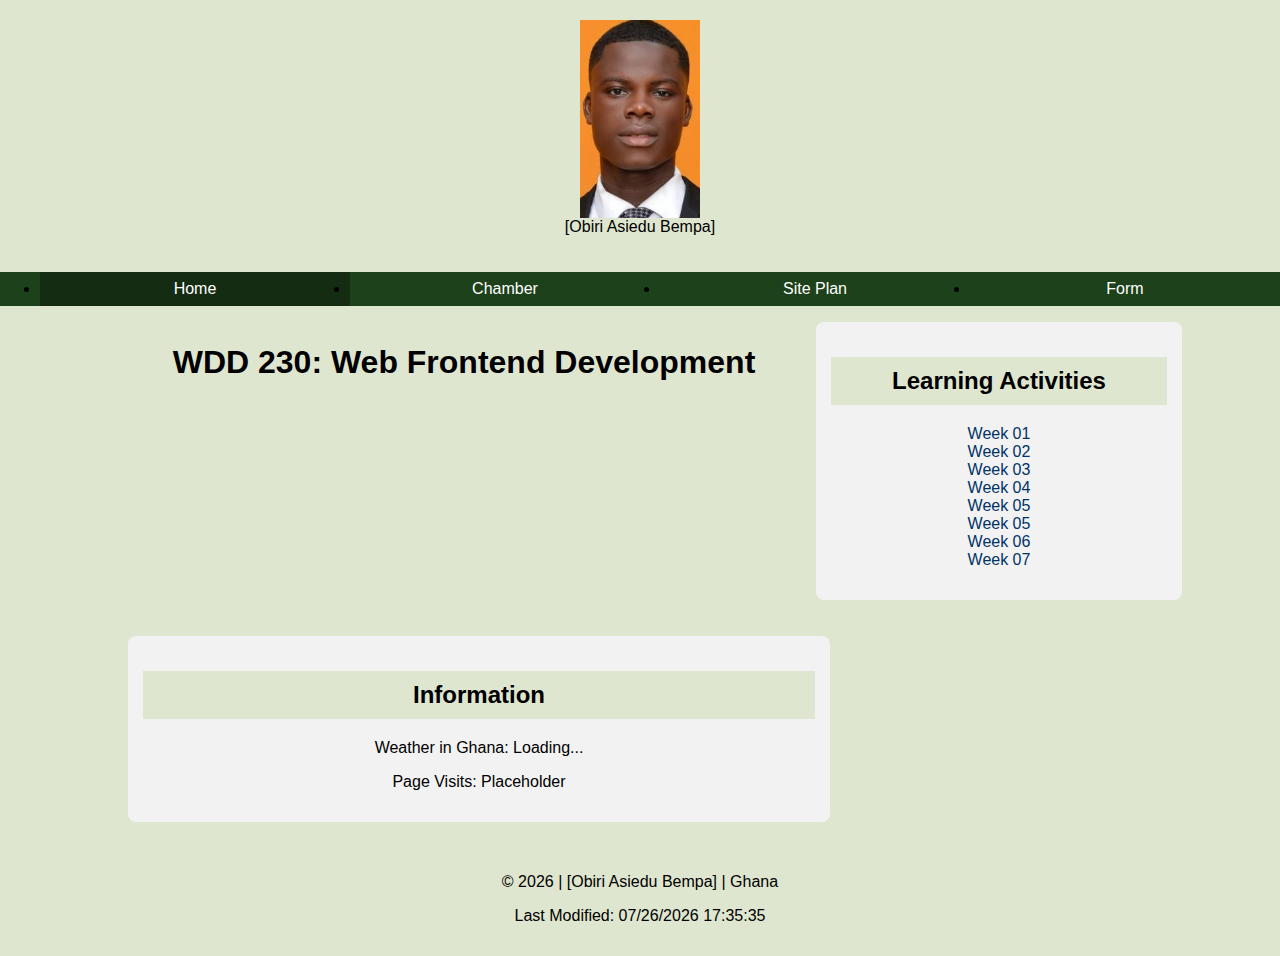
==== index.html @ 4c970bd5 "update added" ====
<!DOCTYPE html>
<html lang="en">
<head>
    <meta charset="utf-8">
    <meta name="viewport" content="width=device-width, initial-scale=1.0">
    <meta name="description" content="WDD 230 - Web Frontend Development | [Your Name] | Course Assignment Portal">
    <meta name="author" content="[Your Name]">
    <title>[Obiri Asiedu Bempa] - WDD 230 - Web Frontend Development</title>
    <link rel="preconnect" href="https://fonts.googleapis.com">
    <link rel="preconnect" href="https://fonts.gstatic.com" crossorigin>
    <link href="https://fonts.googleapis.com/css2?family=Roboto:ital,wght@0,100;0,300;0,400;0,500;0,700;0,900;1,100;1,300;1,400;1,500;1,700;1,900&display=swap" rel="stylesheet">
    <link rel="stylesheet" href="styles/base.css">
    <link rel="stylesheet" href="styles/larger.css">
  </head>
  <body>
    <header>
      <img src="images/profile.jpg" alt="Obiri Asiedu Bempa" width = "182" height="301" >
      <span>[Obiri Asiedu Bempa]</span>
    </header>
  
    <nav>
      <ul>
        <li><a href="index.html" class="active">Home</a></li>
        <li><a href="#">Chamber</a></li>
        <li><a href="#">Site Plan</a></li>
        <li><a href="#">Form</a></li>
      </ul>
    </nav>
  
    <main>
      <h1>WDD 230: Web Frontend Development</h1>
  
      <section class="card">
        <h2>Learning Activities</h2>
        <ul>
          <li><a href="#">Week 01</a></li>
          <li><a href="#">Week 02</a></li>
          <li><a href="#">Week 03</a></li>
          <li><a href="#">Week 04</a></li>
          <li><a href="#">Week 05</a></li>
          <li><a href="#">Week 05</a></li>
          <li><a href="#">Week 06</a></li>
          <li><a href="#">Week 07</a></li>
        </ul>
      </section>
  
      <section class="card">
        <h2>Information</h2>
        <p>Weather in Ghana: <span id="weather">Loading...</span></p>
        <p>Page Visits: Placeholder</p>
      </section>
    </main>
  
    <footer>
      <p>&copy; <span id="year"></span> | [Obiri Asiedu Bempa] |  Ghana </p>
      <p id="lastModified"></p>
    </footer>
  
    <script src="scripts/getDates.js"></script>
  </body>
---- styles/base.css ----
/* General Styles */
body {
    font-family: Arial, sans-serif;
    background-color: #dfe6cf;
    margin: 0;
    padding: 0;
}

/* Header Styles */
header {
    text-align: center;
    padding: 20px;
    background-color: #dfe6cf;
}

header img {
    display: block;
    margin: 0 auto;
    width: 120px;
    height: auto;
}

header h1 {
    font-size: 1.8rem;
    font-weight: bold;
    margin-top: 10px;
}

/* Navigation */
nav {
    background-color: #1d411a;
    
}

nav a {
    color: white;
    text-decoration: none;
    padding: .5rem;
    display: block;
    text-align: center;
    
}

nav a:hover {
    background-color: rgba(255, 255, 255, 0.2);
    
}

nav .active{
    background-color: rgba(0, 0, 0, 0.3);
}

/* Main Section */
main {
    max-width: 900px;
    margin: 20px auto;
    text-align: center;
}

.card {
    background-color: #f2f2f2;
    padding: 15px;
    border-radius: 8px;
    margin-bottom: 20px;
}

.card h2 {
    background-color: #dfe6cf;
    padding: 10px;
    font-size: 1.5rem;
    font-weight: bold;
}

.card ul {
    list-style-type: none;
    padding: 0;
}

.card ul li a {
    text-decoration: none;
    color: #003366;
}

/* Footer */
footer {
    text-align: center;
    background-color: #dfe6cf;
    padding: 15px;
    font-size: 1rem;
}
---- styles/larger.css ----
@media (min-width: 640px) {
    nav ul {
      display: flex;
      justify-content: center;
    }

    nav ul li{
        flex: 1 1 100%;
    }
  
    main {
      display: grid;
      grid-template-columns: 2fr 1fr;
      gap: 1rem;
      max-width: 1024px;
      margin: auto;
    }
  
    .card {
      width: 100%;
    }
  }
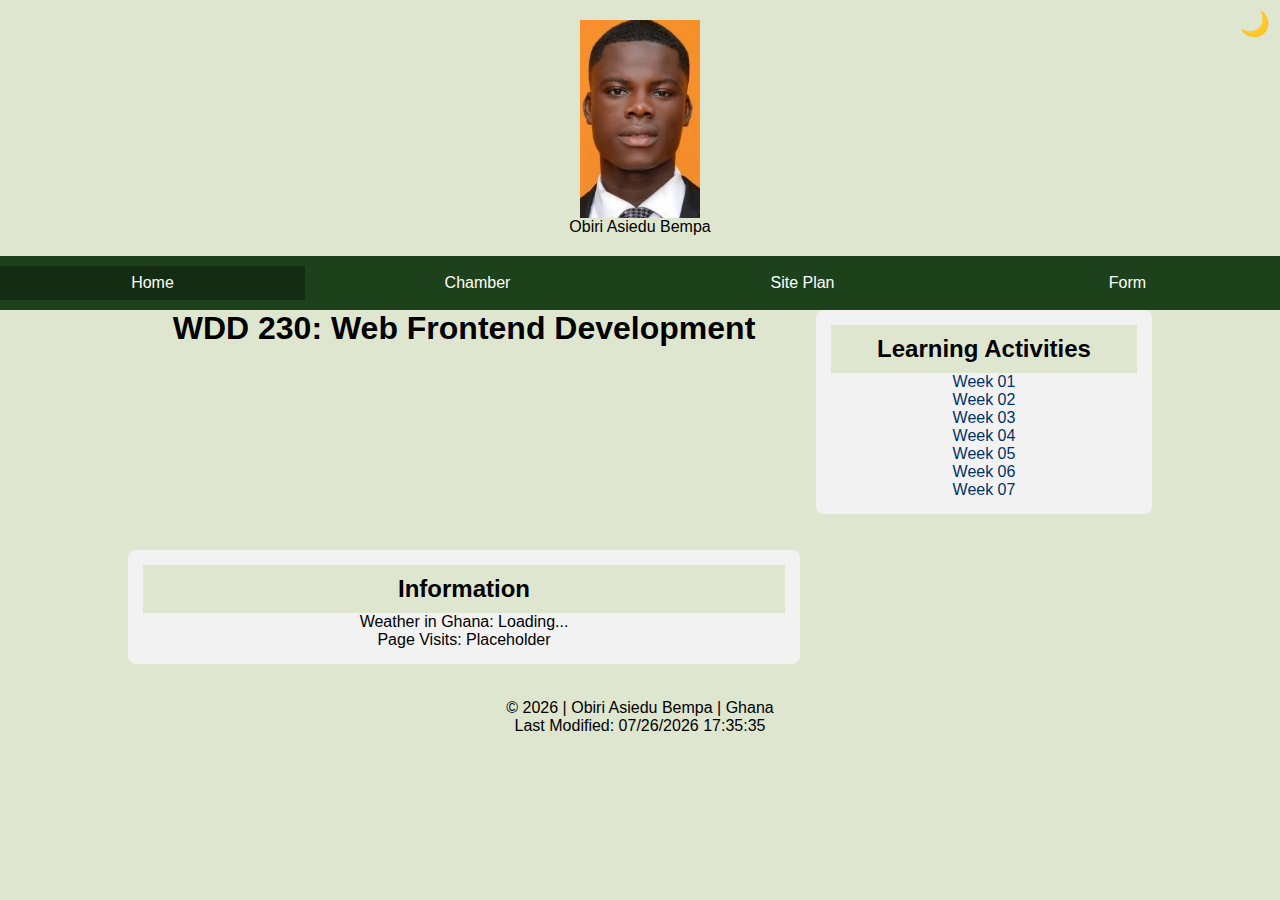
==== commit 25d8b767: "added an update" ====
--- a/index.html
+++ b/index.html
@@ -3,58 +3,66 @@
 <head>
     <meta charset="utf-8">
     <meta name="viewport" content="width=device-width, initial-scale=1.0">
-    <meta name="description" content="WDD 230 - Web Frontend Development | [Your Name] | Course Assignment Portal">
-    <meta name="author" content="[Your Name]">
-    <title>[Obiri Asiedu Bempa] - WDD 230 - Web Frontend Development</title>
+    <meta name="description" content="WDD 230 - Web Frontend Development | Obiri Asiedu Bempa | Course Assignment Portal">
+    <meta name="author" content="Obiri Asiedu Bempa">
+    <title>Obiri Asiedu Bempa - WDD 230 - Web Frontend Development</title>
+    
+    <!-- Custom Normalization -->
+    <link rel="stylesheet" href="styles/normalize.css">
+    
     <link rel="preconnect" href="https://fonts.googleapis.com">
     <link rel="preconnect" href="https://fonts.gstatic.com" crossorigin>
-    <link href="https://fonts.googleapis.com/css2?family=Roboto:ital,wght@0,100;0,300;0,400;0,500;0,700;0,900;1,100;1,300;1,400;1,500;1,700;1,900&display=swap" rel="stylesheet">
+    <link href="https://fonts.googleapis.com/css2?family=Roboto:wght@300;400;700&display=swap" rel="stylesheet">
+    
     <link rel="stylesheet" href="styles/base.css">
     <link rel="stylesheet" href="styles/larger.css">
-  </head>
-  <body>
+</head>
+<body>
     <header>
-      <img src="images/profile.jpg" alt="Obiri Asiedu Bempa" width = "182" height="301" >
-      <span>[Obiri Asiedu Bempa]</span>
+        <button id="darkModeToggle">🌙</button> <!-- Dark Mode Button -->
+        <img src="images/profile.jpg" alt="Obiri Asiedu Bempa" width="182" height="301">
+        <span>Obiri Asiedu Bempa</span>
     </header>
-  
+
     <nav>
-      <ul>
-        <li><a href="index.html" class="active">Home</a></li>
-        <li><a href="#">Chamber</a></li>
-        <li><a href="#">Site Plan</a></li>
-        <li><a href="#">Form</a></li>
-      </ul>
+        <button id="menuButton">☰</button> <!-- Hamburger Button -->
+        <ul id="menu">
+            <li><a href="index.html" class="active">Home</a></li>
+            <li><a href="#">Chamber</a></li>
+            <li><a href="#">Site Plan</a></li>
+            <li><a href="#">Form</a></li>
+        </ul>
     </nav>
-  
+
     <main>
-      <h1>WDD 230: Web Frontend Development</h1>
-  
-      <section class="card">
-        <h2>Learning Activities</h2>
-        <ul>
-          <li><a href="#">Week 01</a></li>
-          <li><a href="#">Week 02</a></li>
-          <li><a href="#">Week 03</a></li>
-          <li><a href="#">Week 04</a></li>
-          <li><a href="#">Week 05</a></li>
-          <li><a href="#">Week 05</a></li>
-          <li><a href="#">Week 06</a></li>
-          <li><a href="#">Week 07</a></li>
-        </ul>
-      </section>
-  
-      <section class="card">
-        <h2>Information</h2>
-        <p>Weather in Ghana: <span id="weather">Loading...</span></p>
-        <p>Page Visits: Placeholder</p>
-      </section>
+        <h1>WDD 230: Web Frontend Development</h1>
+
+        <section class="card">
+            <h2>Learning Activities</h2>
+            <ul>
+                <li><a href="#">Week 01</a></li>
+                <li><a href="#">Week 02</a></li>
+                <li><a href="#">Week 03</a></li>
+                <li><a href="#">Week 04</a></li>
+                <li><a href="#">Week 05</a></li>
+                <li><a href="#">Week 06</a></li>
+                <li><a href="#">Week 07</a></li>
+            </ul>
+        </section>
+
+        <section class="card">
+            <h2>Information</h2>
+            <p>Weather in Ghana: <span id="weather">Loading...</span></p>
+            <p>Page Visits: Placeholder</p>
+        </section>
     </main>
-  
+
     <footer>
-      <p>&copy; <span id="year"></span> | [Obiri Asiedu Bempa] |  Ghana </p>
-      <p id="lastModified"></p>
+        <p>&copy; <span id="year"></span> | Obiri Asiedu Bempa | Ghana</p>
+        <p id="lastModified"></p>
     </footer>
-  
+
     <script src="scripts/getDates.js"></script>
-  </body>
+    <script src="scripts/main.js"></script> <!-- JavaScript for menu & dark mode -->
+</body>
+</html>
--- a/styles/base.css
+++ b/styles/base.css
@@ -1,16 +1,41 @@
 /* General Styles */
+* {
+    margin: 0;
+    padding: 0;
+    box-sizing: border-box;
+}
+
 body {
     font-family: Arial, sans-serif;
-    background-color: #dfe6cf;
-    margin: 0;
-    padding: 0;
+    background-color: var(--bg-color);
+    color: var(--text-color);
+}
+
+/* Light Mode Variables */
+:root {
+    --bg-color: #dfe6cf;
+    --text-color: #000;
+    --card-bg: #f2f2f2;
+    --nav-bg: #1d411a;
+    --nav-hover: rgba(255, 255, 255, 0.2);
+    --card-header-bg: #dfe6cf;
+}
+
+/* Dark Mode Variables */
+.dark-mode {
+    --bg-color: #121212;
+    --text-color: #fff;
+    --card-bg: #333;
+    --nav-bg: #0d2510;
+    --nav-hover: rgba(255, 255, 255, 0.1);
+    --card-header-bg: #222;
 }
 
 /* Header Styles */
 header {
     text-align: center;
     padding: 20px;
-    background-color: #dfe6cf;
+    background-color: var(--bg-color);
 }
 
 header img {
@@ -26,10 +51,29 @@
     margin-top: 10px;
 }
 
+/* Dark Mode Toggle Button */
+#darkModeToggle {
+    position: absolute;
+    top: 10px;
+    right: 10px;
+    background: none;
+    border: none;
+    font-size: 1.5rem;
+    cursor: pointer;
+}
+
 /* Navigation */
 nav {
-    background-color: #1d411a;
-    
+    background-color: var(--nav-bg);
+    position: relative;
+}
+
+nav ul {
+    list-style-type: none;
+    display: flex;
+    justify-content: center;
+    gap: 20px;
+    padding: 10px 0;
 }
 
 nav a {
@@ -38,16 +82,49 @@
     padding: .5rem;
     display: block;
     text-align: center;
-    
 }
 
 nav a:hover {
-    background-color: rgba(255, 255, 255, 0.2);
-    
+    background-color: var(--nav-hover);
 }
 
-nav .active{
+nav .active {
     background-color: rgba(0, 0, 0, 0.3);
+}
+
+/* Hamburger Menu Button */
+#menuButton {
+    display: none;
+    font-size: 2rem;
+    background: none;
+    border: none;
+    color: white;
+    cursor: pointer;
+    position: absolute;
+    top: 10px;
+    left: 10px;
+}
+
+/* Mobile Styles */
+@media (max-width: 768px) {
+    #menuButton {
+        display: block;
+    }
+
+    nav ul {
+        display: none;
+        flex-direction: column;
+        background: var(--nav-bg);
+        padding: 10px;
+        position: absolute;
+        top: 50px;
+        left: 0;
+        width: 100%;
+    }
+
+    nav ul.show {
+        display: flex;
+    }
 }
 
 /* Main Section */
@@ -58,14 +135,14 @@
 }
 
 .card {
-    background-color: #f2f2f2;
+    background-color: var(--card-bg);
     padding: 15px;
     border-radius: 8px;
     margin-bottom: 20px;
 }
 
 .card h2 {
-    background-color: #dfe6cf;
+    background-color: var(--card-header-bg);
     padding: 10px;
     font-size: 1.5rem;
     font-weight: bold;
@@ -84,7 +161,7 @@
 /* Footer */
 footer {
     text-align: center;
-    background-color: #dfe6cf;
+    background-color: var(--bg-color);
     padding: 15px;
     font-size: 1rem;
-}+}
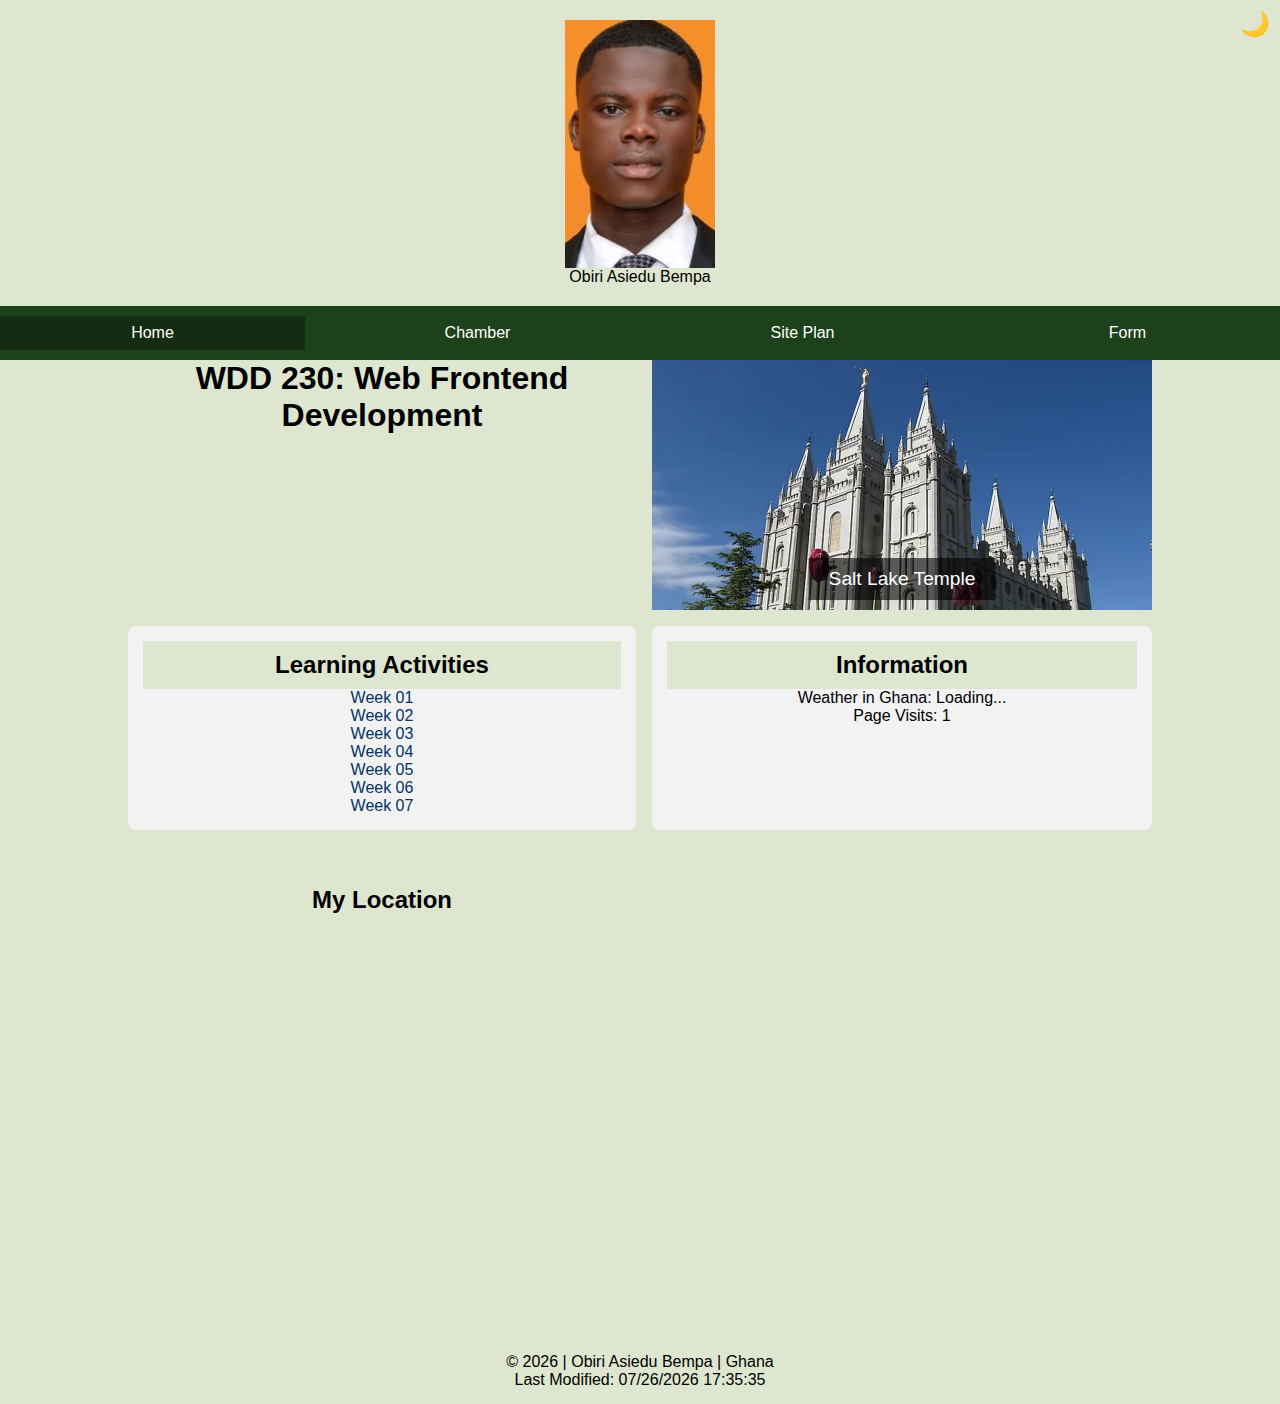
==== commit b63b3b34: "Added text" ====
--- a/index.html
+++ b/index.html
@@ -6,8 +6,16 @@
     <meta name="description" content="WDD 230 - Web Frontend Development | Obiri Asiedu Bempa | Course Assignment Portal">
     <meta name="author" content="Obiri Asiedu Bempa">
     <title>Obiri Asiedu Bempa - WDD 230 - Web Frontend Development</title>
+
+    <meta property="og:title" content="Obiri Asiedu Bempa - WDD 230 - Web Frontend Development">
+    <meta property="og:type" content="website">
+    <meta property="og:image" content="https://example.com/images/profile.jpg">
+    <meta property="og:url" content="https://obiriasiedu5@gmail.com/">
     
-    <!-- Custom Normalization -->
+
+    <link href="/images/favicon.ico" rel="icon" type="image/x-icon">
+
+
     <link rel="stylesheet" href="styles/normalize.css">
     
     <link rel="preconnect" href="https://fonts.googleapis.com">
@@ -37,6 +45,15 @@
     <main>
         <h1>WDD 230: Web Frontend Development</h1>
 
+        <section class="hero">
+            <picture>
+                <source srcset="images/hero-small.webp" media="(max-width: 400px)">
+                <source srcset="images/hero-medium.webp" media="(min-width: 960px)">
+                <img src="images/hero-large.webp" alt="Salt Lake Temple" width ="500" height="250">
+            </picture>
+            <div class="overlay">Salt Lake Temple</div>
+        </section>
+
         <section class="card">
             <h2>Learning Activities</h2>
             <ul>
@@ -53,7 +70,19 @@
         <section class="card">
             <h2>Information</h2>
             <p>Weather in Ghana: <span id="weather">Loading...</span></p>
-            <p>Page Visits: Placeholder</p>
+            <p>Page Visits: <span id="visit-counter">0</span></p>
+        </section>
+
+       <!-- Google Map Embed -->
+       <section class="map-container">
+        <h2>My Location</h2>
+        <iframe 
+            src="https://www.google.com/maps/embed?pb=!1m18!1m12!1m3!1d127066.75982425536!2d-0.26213233764548843!3d5.591202954146065!2m3!1f0!2f0!3f0!3m2!1i1024!2i768!4f13.1!3m3!1m2!1s0xfdf9084b2b7a773%3A0xbed14ed8650e2dd3!2sAccra!5e0!3m2!1sen!2sgh!4v1742477957700!5m2!1sen!2sgh" 
+            style="border:0; width: 100%; height: 400px; max-width: 800px;"
+            allowfullscreen 
+            loading="lazy"
+            referrerpolicy="no-referrer-when-downgrade">
+        </iframe>
         </section>
     </main>
 
@@ -64,5 +93,6 @@
 
     <script src="scripts/getDates.js"></script>
     <script src="scripts/main.js"></script> <!-- JavaScript for menu & dark mode -->
+    <script src="scripts/visitCounter.js"></script> <!-- Visit Counter -->
 </body>
 </html>
--- a/styles/base.css
+++ b/styles/base.css
@@ -36,12 +36,13 @@
     text-align: center;
     padding: 20px;
     background-color: var(--bg-color);
+    position: relative;
 }
 
 header img {
-    display: block;
+    display: flex;
     margin: 0 auto;
-    width: 120px;
+    width: 150px;
     height: auto;
 }
 
@@ -105,28 +106,6 @@
     left: 10px;
 }
 
-/* Mobile Styles */
-@media (max-width: 768px) {
-    #menuButton {
-        display: block;
-    }
-
-    nav ul {
-        display: none;
-        flex-direction: column;
-        background: var(--nav-bg);
-        padding: 10px;
-        position: absolute;
-        top: 50px;
-        left: 0;
-        width: 100%;
-    }
-
-    nav ul.show {
-        display: flex;
-    }
-}
-
 /* Main Section */
 main {
     max-width: 900px;
@@ -158,6 +137,42 @@
     color: #003366;
 }
 
+/* Hero Image Section */
+.hero {
+    position: relative;
+    text-align: center;
+}
+
+.hero picture img {
+    width: 500;
+    height: 250;
+    display: block;
+}
+
+.overlay {
+    position: absolute;
+    bottom: 10px;
+    left: 50%;
+    transform: translateX(-50%);
+    background: rgba(0, 0, 0, 0.6);
+    color: white;
+    padding: 10px 20px;
+    font-size: 1.2rem;
+    white-space: nowrap;
+}
+
+/* Google Map Section */
+.map-container {
+    margin: 20px 0;
+    text-align: center;
+}
+
+.map-container iframe {
+    width: 80%;
+    height: 400px;
+    border: 0;
+}
+
 /* Footer */
 footer {
     text-align: center;
--- a/styles/larger.css
+++ b/styles/larger.css
@@ -1,22 +1,43 @@
+@media (max-width: 768px) {
+  #menuButton {
+      display: block;
+  }
+
+  nav ul {
+      display: none;
+      flex-direction: column;
+      background: var(--nav-bg);
+      padding: 10px;
+      position: absolute;
+      top: 50px;
+      left: 0;
+      width: 100%;
+  }
+
+  nav ul.show {
+      display: flex;
+  }
+}
+
 @media (min-width: 640px) {
-    nav ul {
+  nav ul {
       display: flex;
       justify-content: center;
-    }
+  }
 
-    nav ul li{
-        flex: 1 1 100%;
-    }
-  
-    main {
+  nav ul li {
+      flex: 1 1 100%;
+  }
+
+  main {
       display: grid;
       grid-template-columns: 2fr 1fr;
       gap: 1rem;
       max-width: 1024px;
       margin: auto;
-    }
-  
-    .card {
+  }
+
+  .card {
       width: 100%;
-    }
-  }+  }
+}
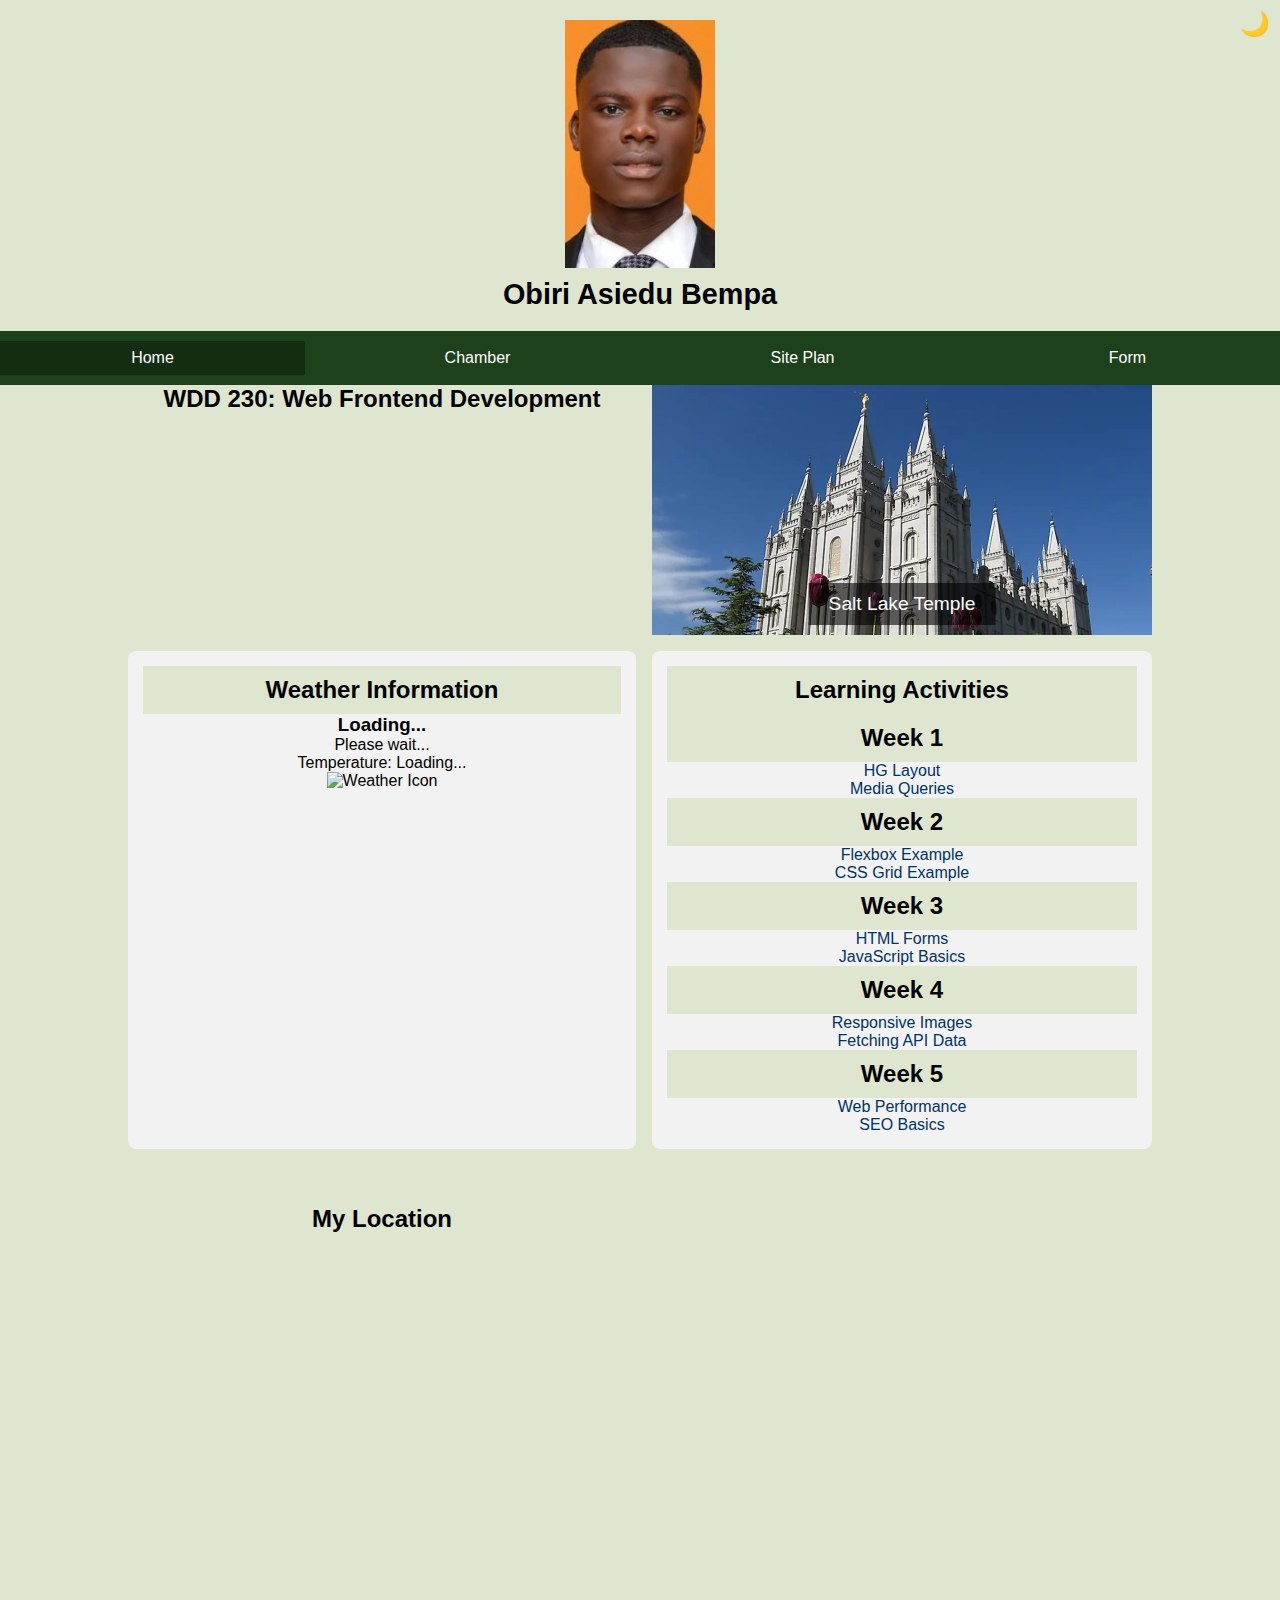
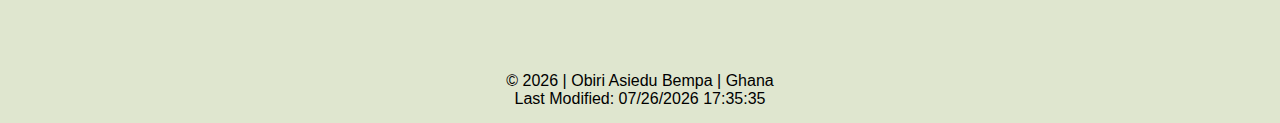
==== commit d553ffc8: "Text added" ====
--- a/index.html
+++ b/index.html
@@ -7,33 +7,34 @@
     <meta name="author" content="Obiri Asiedu Bempa">
     <title>Obiri Asiedu Bempa - WDD 230 - Web Frontend Development</title>
 
+    <!-- Open Graph Meta Tags -->
     <meta property="og:title" content="Obiri Asiedu Bempa - WDD 230 - Web Frontend Development">
     <meta property="og:type" content="website">
-    <meta property="og:image" content="https://example.com/images/profile.jpg">
-    <meta property="og:url" content="https://obiriasiedu5@gmail.com/">
+    <meta property="og:image" content="images/profile.jpg">
+    <meta property="og:url" content="https://yourgithubusername.github.io/wdd230/">
     
-
-    <link href="/images/favicon.ico" rel="icon" type="image/x-icon">
-
-
-    <link rel="stylesheet" href="styles/normalize.css">
+    <!-- Favicon -->
+    <link rel="icon" href="images/favicon.ico" type="image/x-icon">
     
+    <!-- Fonts -->
     <link rel="preconnect" href="https://fonts.googleapis.com">
     <link rel="preconnect" href="https://fonts.gstatic.com" crossorigin>
     <link href="https://fonts.googleapis.com/css2?family=Roboto:wght@300;400;700&display=swap" rel="stylesheet">
     
+    <!-- Stylesheets -->
+    <link rel="stylesheet" href="styles/normalize.css">
     <link rel="stylesheet" href="styles/base.css">
     <link rel="stylesheet" href="styles/larger.css">
 </head>
 <body>
     <header>
-        <button id="darkModeToggle">🌙</button> <!-- Dark Mode Button -->
+        <button id="darkModeToggle" aria-label="Toggle Dark Mode">🌙</button>
         <img src="images/profile.jpg" alt="Obiri Asiedu Bempa" width="182" height="301">
-        <span>Obiri Asiedu Bempa</span>
+        <h1>Obiri Asiedu Bempa</h1>
     </header>
 
     <nav>
-        <button id="menuButton">☰</button> <!-- Hamburger Button -->
+        <button id="menuButton" aria-label="Toggle Menu">☰</button>
         <ul id="menu">
             <li><a href="index.html" class="active">Home</a></li>
             <li><a href="#">Chamber</a></li>
@@ -43,46 +44,45 @@
     </nav>
 
     <main>
-        <h1>WDD 230: Web Frontend Development</h1>
+        <h2>WDD 230: Web Frontend Development</h2>
 
-        <section class="hero">
+        
+        <div class="hero">
             <picture>
                 <source srcset="images/hero-small.webp" media="(max-width: 400px)">
                 <source srcset="images/hero-medium.webp" media="(min-width: 960px)">
-                <img src="images/hero-large.webp" alt="Salt Lake Temple" width ="500" height="250">
+                <img src="images/hero-large.webp" alt="Salt Lake Temple" width="500" height="250">
             </picture>
             <div class="overlay">Salt Lake Temple</div>
+        </div>
+
+
+        <section class="card">
+            <h2>Weather Information</h2>
+            <div>
+                <h3 id="town">Loading...</h3>
+                <p id="description">Please wait...</p>
+                <p id="temperature">Temperature: Loading...</p>
+                <img id="graphic" alt="Weather Icon" width="50" height="50">
+            </div>
         </section>
+
 
         <section class="card">
             <h2>Learning Activities</h2>
-            <ul>
-                <li><a href="#">Week 01</a></li>
-                <li><a href="#">Week 02</a></li>
-                <li><a href="#">Week 03</a></li>
-                <li><a href="#">Week 04</a></li>
-                <li><a href="#">Week 05</a></li>
-                <li><a href="#">Week 06</a></li>
-                <li><a href="#">Week 07</a></li>
-            </ul>
+            <ul id="activity-links"></ul>
         </section>
 
-        <section class="card">
-            <h2>Information</h2>
-            <p>Weather in Ghana: <span id="weather">Loading...</span></p>
-            <p>Page Visits: <span id="visit-counter">0</span></p>
-        </section>
-
-       <!-- Google Map Embed -->
-       <section class="map-container">
-        <h2>My Location</h2>
-        <iframe 
-            src="https://www.google.com/maps/embed?pb=!1m18!1m12!1m3!1d127066.75982425536!2d-0.26213233764548843!3d5.591202954146065!2m3!1f0!2f0!3f0!3m2!1i1024!2i768!4f13.1!3m3!1m2!1s0xfdf9084b2b7a773%3A0xbed14ed8650e2dd3!2sAccra!5e0!3m2!1sen!2sgh!4v1742477957700!5m2!1sen!2sgh" 
-            style="border:0; width: 100%; height: 400px; max-width: 800px;"
-            allowfullscreen 
-            loading="lazy"
-            referrerpolicy="no-referrer-when-downgrade">
-        </iframe>
+        <!-- Google Map Embed -->
+        <section class="map-container">
+            <h2>My Location</h2>
+            <iframe 
+                src="https://www.google.com/maps/embed?pb=!1m18!1m12!1m3!1d127066.75982425536!2d-0.26213233764548843!3d5.591202954146065!2m3!1f0!2f0!3f0!3m2!1i1024!2i768!4f13.1!3m3!1m2!1s0xfdf9084b2b7a773%3A0xbed14ed8650e2dd3!2sAccra!5e0!3m2!1sen!2sgh!4v1742477957700!5m2!1sen!2sgh" 
+                style="border:0; width: 100%; height: 400px; max-width: 800px;"
+                allowfullscreen 
+                loading="lazy"
+                referrerpolicy="no-referrer-when-downgrade">
+            </iframe>
         </section>
     </main>
 
@@ -91,8 +91,11 @@
         <p id="lastModified"></p>
     </footer>
 
+    <!-- JavaScript Files -->
     <script src="scripts/getDates.js"></script>
-    <script src="scripts/main.js"></script> <!-- JavaScript for menu & dark mode -->
-    <script src="scripts/visitCounter.js"></script> <!-- Visit Counter -->
+    <script src="scripts/main.js"></script>
+    <script src="scripts/visitCounter.js"></script>
+    <script src="scripts/weather.js"></script>
+    <script src="scripts/links.js"></script>
 </body>
 </html>
--- a/styles/base.css
+++ b/styles/base.css
@@ -144,8 +144,8 @@
 }
 
 .hero picture img {
-    width: 500;
-    height: 250;
+    width: 500px;
+    height: 250px;
     display: block;
 }
 
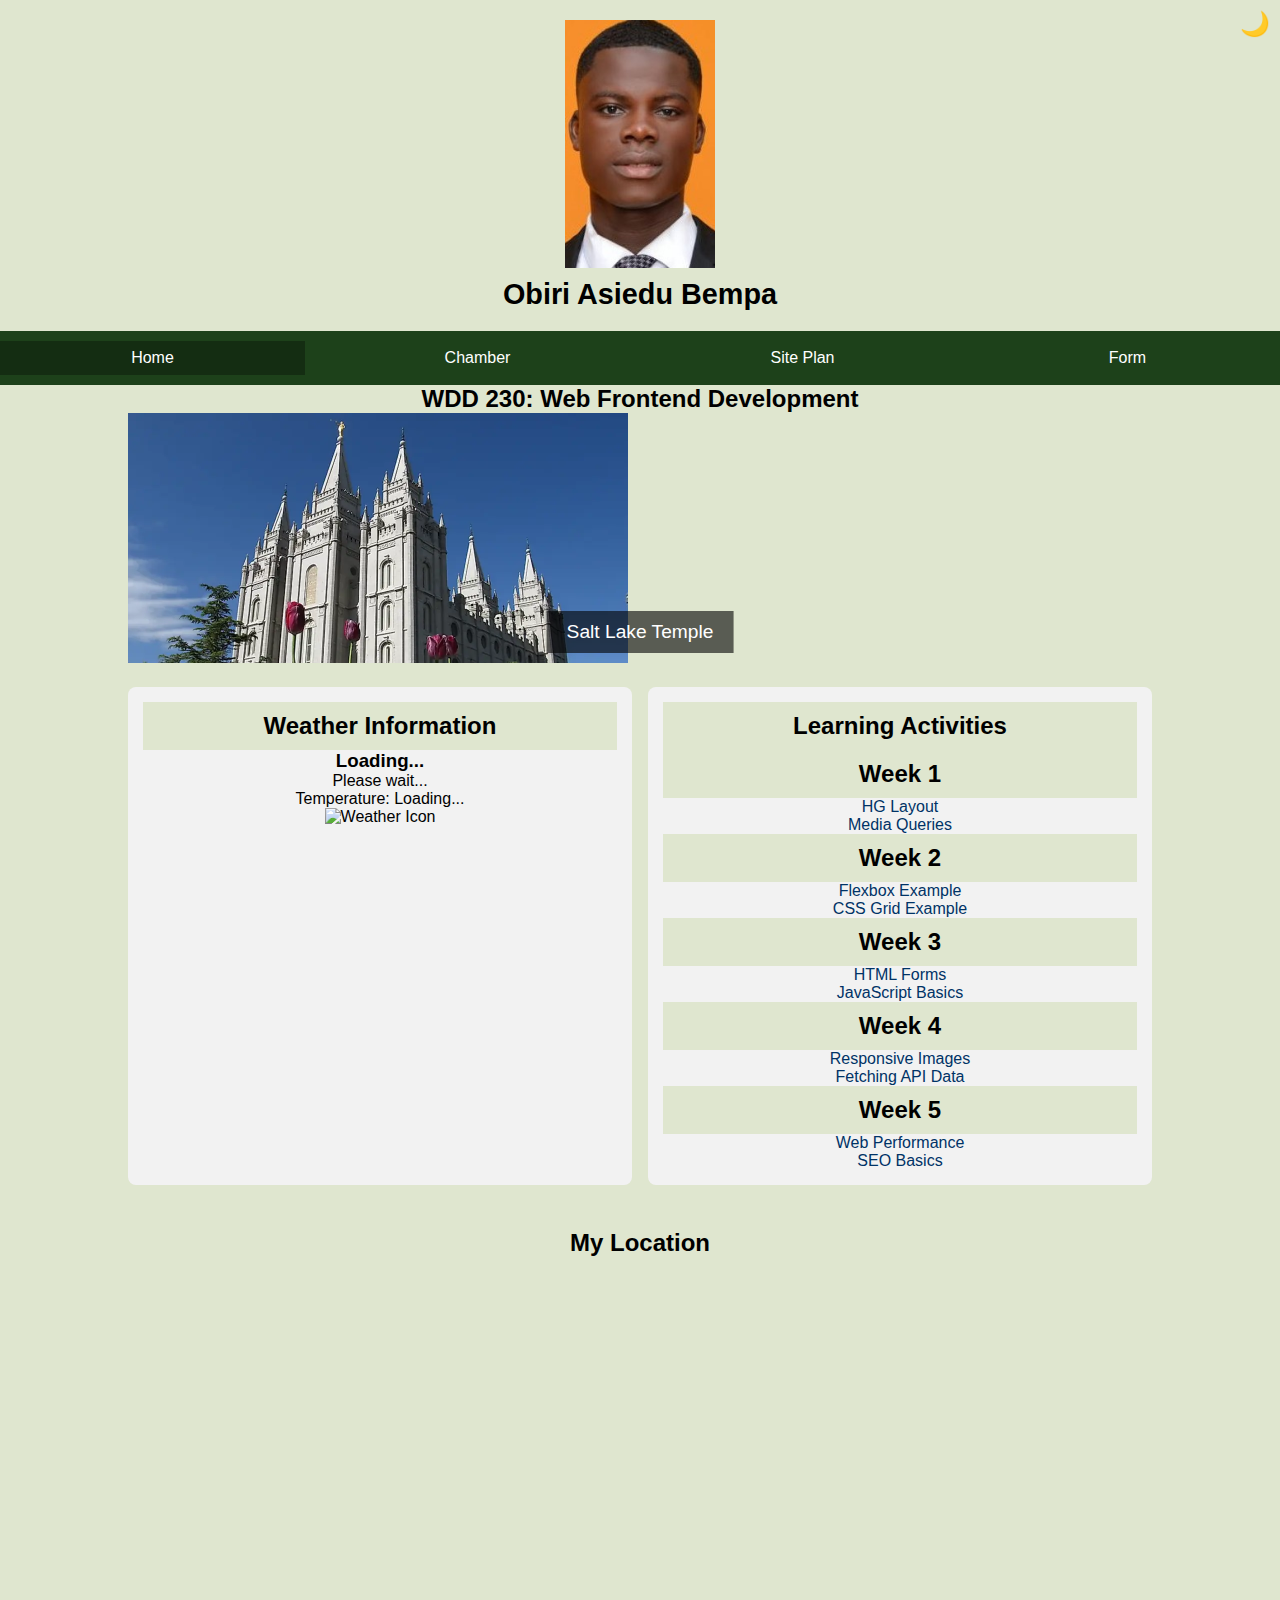
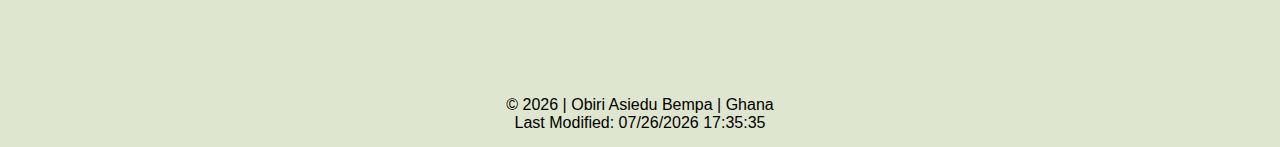
==== commit a32de4d2: "Updated" ====
--- a/index.html
+++ b/index.html
@@ -12,15 +12,15 @@
     <meta property="og:type" content="website">
     <meta property="og:image" content="images/profile.jpg">
     <meta property="og:url" content="https://yourgithubusername.github.io/wdd230/">
-    
+
     <!-- Favicon -->
     <link rel="icon" href="images/favicon.ico" type="image/x-icon">
-    
+
     <!-- Fonts -->
     <link rel="preconnect" href="https://fonts.googleapis.com">
     <link rel="preconnect" href="https://fonts.gstatic.com" crossorigin>
     <link href="https://fonts.googleapis.com/css2?family=Roboto:wght@300;400;700&display=swap" rel="stylesheet">
-    
+
     <!-- Stylesheets -->
     <link rel="stylesheet" href="styles/normalize.css">
     <link rel="stylesheet" href="styles/base.css">
@@ -37,9 +37,9 @@
         <button id="menuButton" aria-label="Toggle Menu">☰</button>
         <ul id="menu">
             <li><a href="index.html" class="active">Home</a></li>
-            <li><a href="#">Chamber</a></li>
-            <li><a href="#">Site Plan</a></li>
-            <li><a href="#">Form</a></li>
+            <li><a href="index.html">Chamber</a></li>
+            <li><a href="chamber-site-plan.html">Site Plan</a></li>
+            <li><a href="form.html">Form</a></li>
         </ul>
     </nav>
 
@@ -56,22 +56,23 @@
             <div class="overlay">Salt Lake Temple</div>
         </div>
 
+        <!-- Grid Section for Cards -->
+        <div class="card-grid">
+            <section class="card">
+                <h2>Weather Information</h2>
+                <div>
+                    <h3 id="town">Loading...</h3>
+                    <p id="description">Please wait...</p>
+                    <p id="temperature">Temperature: Loading...</p>
+                    <img id="graphic" src="images/placeholder.png" alt="Weather Icon" width="50" height="50">
+                </div>
+            </section>
 
-        <section class="card">
-            <h2>Weather Information</h2>
-            <div>
-                <h3 id="town">Loading...</h3>
-                <p id="description">Please wait...</p>
-                <p id="temperature">Temperature: Loading...</p>
-                <img id="graphic" alt="Weather Icon" width="50" height="50">
-            </div>
-        </section>
-
-
-        <section class="card">
-            <h2>Learning Activities</h2>
-            <ul id="activity-links"></ul>
-        </section>
+            <section class="card">
+                <h2>Learning Activities</h2>
+                <ul id="activity-links"></ul>
+            </section>
+        </div>
 
         <!-- Google Map Embed -->
         <section class="map-container">
--- a/styles/base.css
+++ b/styles/base.css
@@ -180,3 +180,11 @@
     padding: 15px;
     font-size: 1rem;
 }
+
+/* Grid layout for main card sections */
+.card-grid {
+    display: grid;
+    grid-template-columns: 1fr;
+    gap: 1rem;
+    margin-block: 1.5rem;
+}
--- a/styles/larger.css
+++ b/styles/larger.css
@@ -1,43 +1,50 @@
 @media (max-width: 768px) {
-  #menuButton {
-      display: block;
+    #menuButton {
+        display: block;
+    }
+  
+    nav ul {
+        display: none;
+        flex-direction: column;
+        background: var(--nav-bg);
+        padding: 10px;
+        position: absolute;
+        top: 50px;
+        left: 0;
+        width: 100%;
+    }
+  
+    nav ul.show {
+        display: flex;
+    }
   }
-
-  nav ul {
-      display: none;
-      flex-direction: column;
-      background: var(--nav-bg);
-      padding: 10px;
-      position: absolute;
-      top: 50px;
-      left: 0;
-      width: 100%;
+  
+  @media (min-width: 640px) {
+    nav ul {
+        display: flex;
+        justify-content: center;
+    }
+  
+    nav ul li {
+        flex: 1 1 100%;
+    }
+  
+    /* Removed main grid layout, since layout is now handled by .card-grid */
+    main {
+        max-width: 1024px;
+        margin: auto;
+    }
+  
+    /* Ensure .card takes full width inside the grid */
+    .card {
+        width: 100%;
+    }
+  
+    /* Add this to ensure .card-grid works on larger screens */
+    .card-grid {
+        display: grid;
+        grid-template-columns: 1fr 1fr;
+        gap: 1rem;
+    }
   }
-
-  nav ul.show {
-      display: flex;
-  }
-}
-
-@media (min-width: 640px) {
-  nav ul {
-      display: flex;
-      justify-content: center;
-  }
-
-  nav ul li {
-      flex: 1 1 100%;
-  }
-
-  main {
-      display: grid;
-      grid-template-columns: 2fr 1fr;
-      gap: 1rem;
-      max-width: 1024px;
-      margin: auto;
-  }
-
-  .card {
-      width: 100%;
-  }
-}
+  